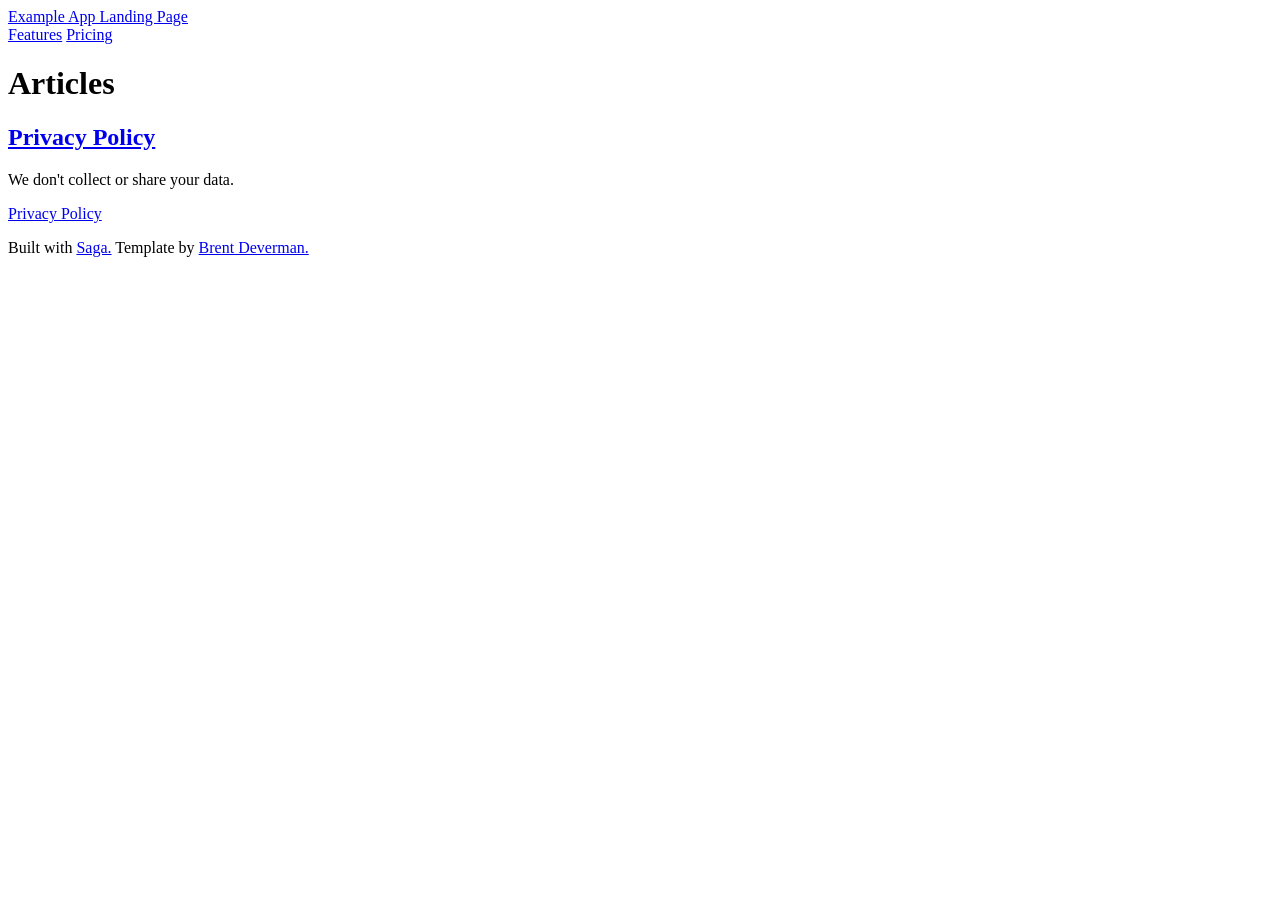
==== docs/articles/index.html @ fbeb9bec "Switch to using docs directory for github pages." ====
<html lang="en-US">
	<head>
		<meta charset="utf-8"/>
		<meta content="width=device-width, initial-scale=1" name="viewport"/>
		<title>
			Articles
		</title>
		<link href="/static/style-95035613.css" rel="stylesheet"/>
	</head>
	<body>
		<header>
			<nav>
				<a class="site-title" href="/">Example App Landing Page</a>
				<div class="nav-links">
					<a href="#features">Features</a>
					<a href="#pricing">Pricing</a>
				</div>
			</nav>
		</header>
		<main>
			<h1>
				Articles
			</h1>
			<div class="article-card">
				<h2>
					<a href="/articles/privacy-policy/">Privacy Policy</a>
				</h2>
				<p>
					We don&apos;t collect or share your data.
				</p>
			</div>
		</main>
		<footer>
			<nav>
				<div class="nav-links">
					<a href="/articles/privacy-policy">Privacy Policy</a>
				</div>
			</nav>
			<p>
				Built with 
				<a href="https://github.com/loopwerk/Saga">Saga.</a>
				Template by 
				<a href="http://www.deverman.org">Brent Deverman.</a>
			</p>
		</footer>
	</body>
</html>
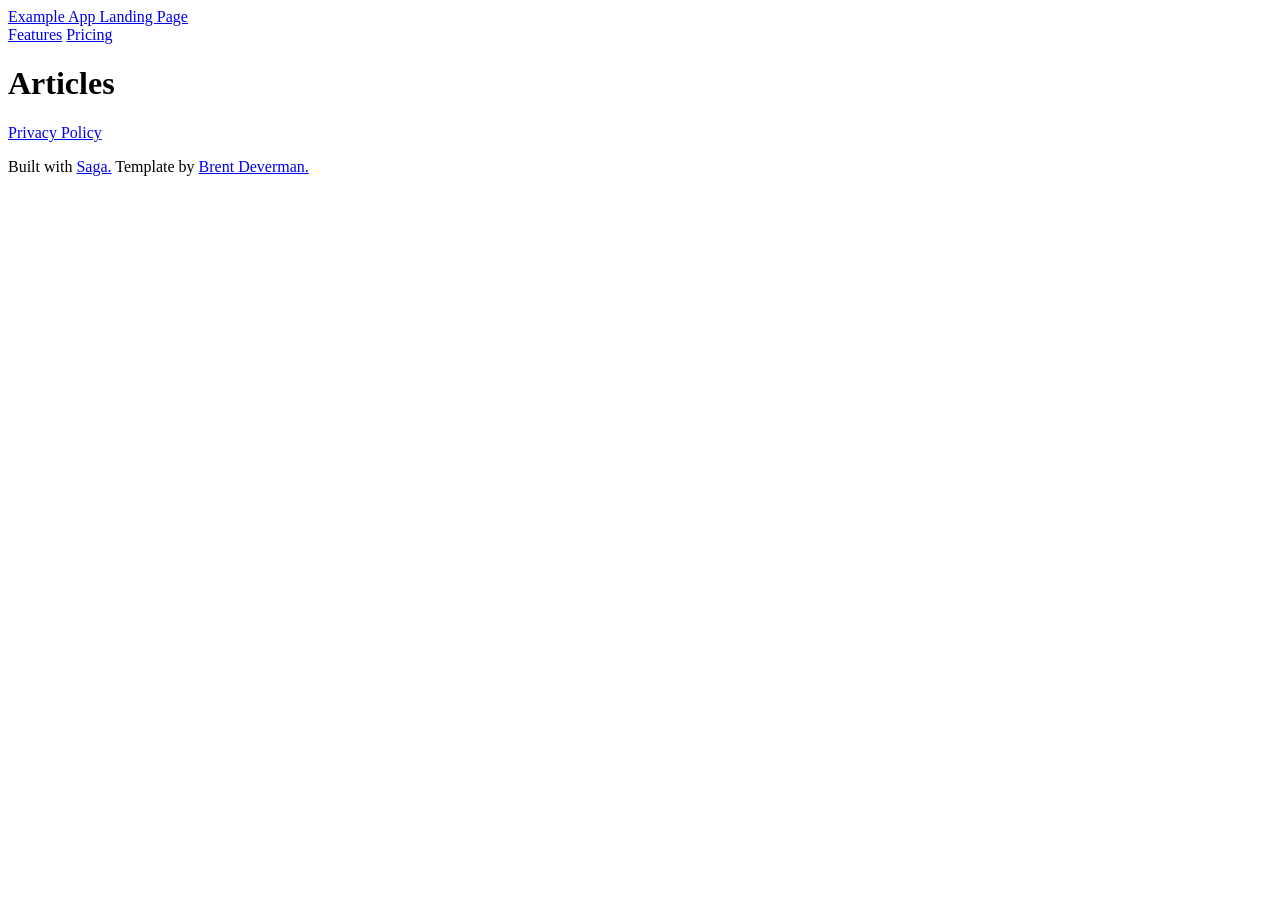
==== commit 612d7c00: "move privacy policy down a level" ====
--- a/docs/articles/index.html
+++ b/docs/articles/index.html
@@ -21,14 +21,6 @@
 			<h1>
 				Articles
 			</h1>
-			<div class="article-card">
-				<h2>
-					<a href="/articles/privacy-policy/">Privacy Policy</a>
-				</h2>
-				<p>
-					We don&apos;t collect or share your data.
-				</p>
-			</div>
 		</main>
 		<footer>
 			<nav>
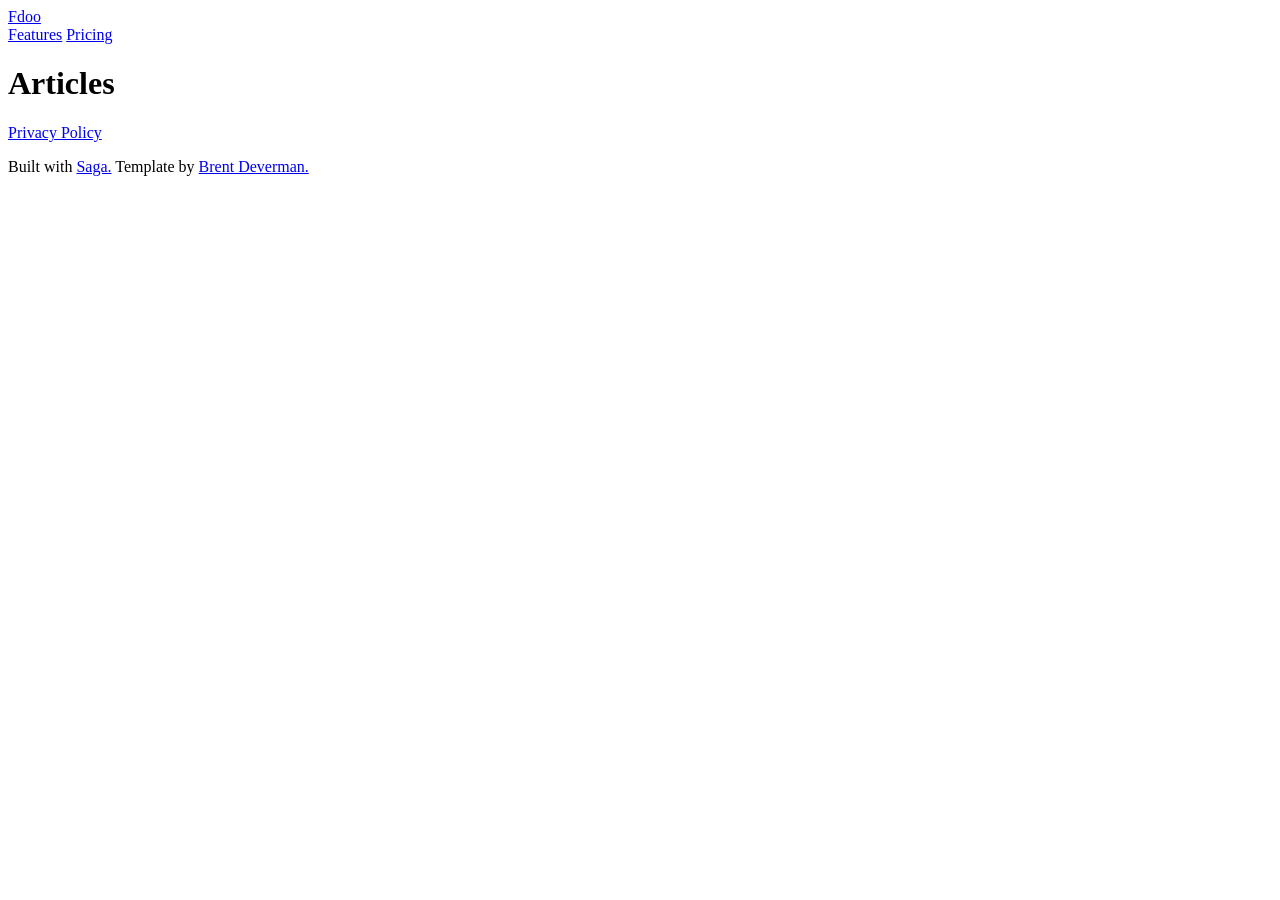
==== commit 886b2682: "Change home page and write 'authentic' privicy policy with AI" ====
--- a/docs/articles/index.html
+++ b/docs/articles/index.html
@@ -5,12 +5,12 @@
 		<title>
 			Articles
 		</title>
-		<link href="/static/style-95035613.css" rel="stylesheet"/>
+		<link href="/static/style.css" rel="stylesheet"/>
 	</head>
 	<body>
 		<header>
 			<nav>
-				<a class="site-title" href="/">Example App Landing Page</a>
+				<a class="site-title" href="/">Fdoo</a>
 				<div class="nav-links">
 					<a href="#features">Features</a>
 					<a href="#pricing">Pricing</a>
@@ -25,7 +25,7 @@
 		<footer>
 			<nav>
 				<div class="nav-links">
-					<a href="/articles/privacy-policy">Privacy Policy</a>
+					<a href="/privacy-policy">Privacy Policy</a>
 				</div>
 			</nav>
 			<p>
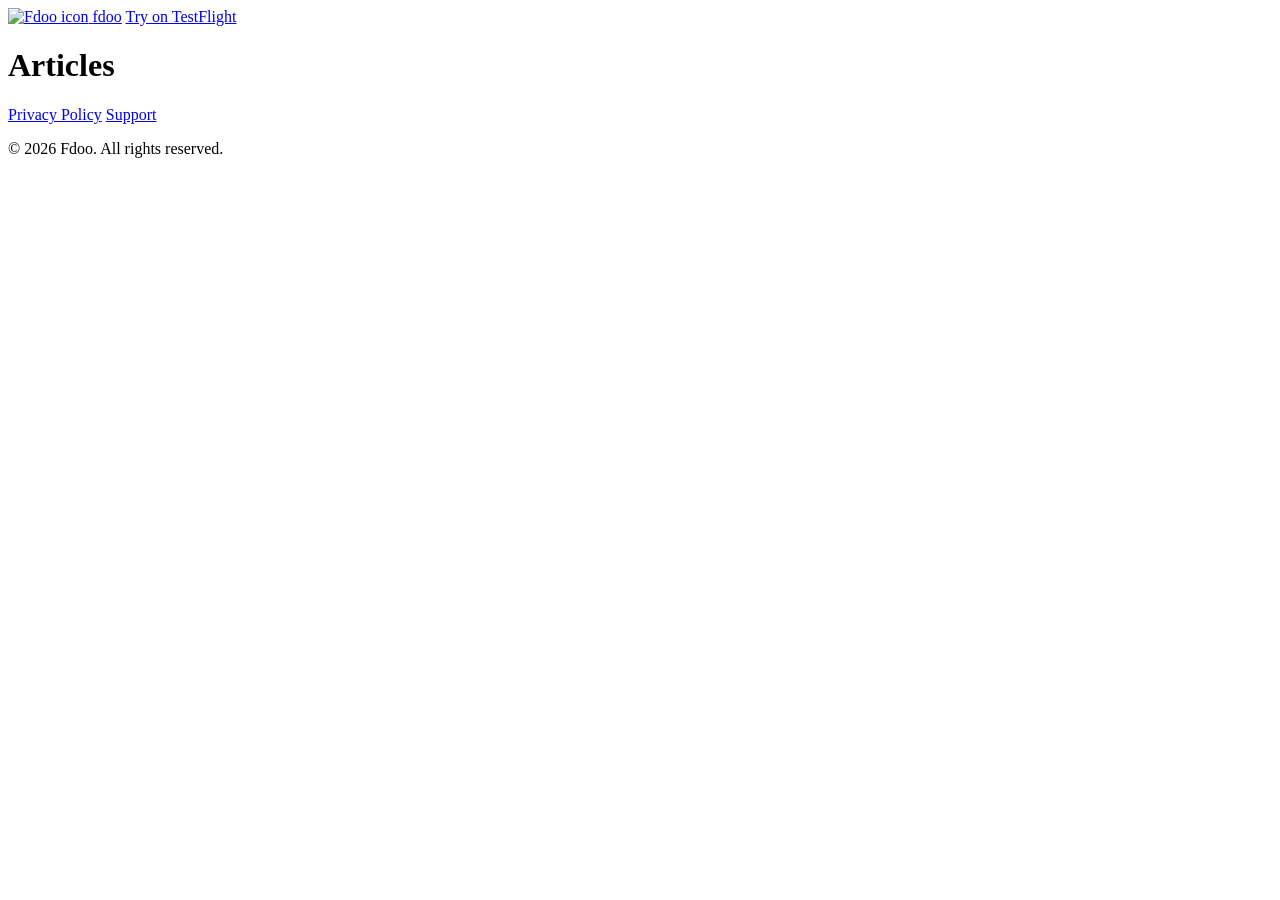
==== commit 7eecd343: "First draft of fdoo website" ====
--- a/docs/articles/index.html
+++ b/docs/articles/index.html
@@ -3,18 +3,25 @@
 		<meta charset="utf-8"/>
 		<meta content="width=device-width, initial-scale=1" name="viewport"/>
 		<title>
-			Articles
+			Articles — Fdoo
 		</title>
-		<link href="/static/style.css" rel="stylesheet"/>
+		<meta content="Fdoo translates restaurant menus in any language, flags dishes that match your diet, and gives you the cultural context to order like you know what you're doing." name="description"/>
+		<meta property="og:title" content="Articles — Fdoo">
+<meta property="og:description" content="Fdoo translates restaurant menus in any language, flags dishes that match your diet, and gives you the cultural context to order like you know what you're doing.">
+<meta property="og:type" content="website">
+<meta property="og:url" content="https://fdoo.app">
+<meta property="og:image" content="https://fdoo.app/static/assets/main_screen.png">
+<meta name="twitter:card" content="summary_large_image">
+		<link href="https://fonts.googleapis.com/css2?family=Borel&display=swap" rel="stylesheet"/>
+		<link href="/static/style-3cedd91d.css" rel="stylesheet"/>
+		<link href="/static/assets/fdooicon.svg" rel="icon" type="image/svg+xml"/>
 	</head>
 	<body>
-		<header>
-			<nav>
-				<a class="site-title" href="/">Fdoo</a>
-				<div class="nav-links">
-					<a href="#features">Features</a>
-					<a href="#pricing">Pricing</a>
-				</div>
+		<header class="site-header">
+			<nav class="nav-inner">
+				<a class="nav-brand" href="/"><img alt="Fdoo icon" class="nav-icon" src="/static/assets/fdooicon.svg"/>
+					<span class="nav-wordmark">fdoo</span></a>
+				<a class="nav-cta" href="https://testflight.apple.com/join/gcuFDKeB" rel="noopener" target="_blank">Try on TestFlight</a>
 			</nav>
 		</header>
 		<main>
@@ -22,18 +29,16 @@
 				Articles
 			</h1>
 		</main>
-		<footer>
-			<nav>
-				<div class="nav-links">
-					<a href="/privacy-policy">Privacy Policy</a>
-				</div>
-			</nav>
-			<p>
-				Built with 
-				<a href="https://github.com/loopwerk/Saga">Saga.</a>
-				Template by 
-				<a href="http://www.deverman.org">Brent Deverman.</a>
-			</p>
+		<footer class="site-footer">
+			<div class="footer-inner">
+				<nav class="footer-links">
+					<a href="/privacy-policy/">Privacy Policy</a>
+					<a href="mailto:brent@projops.io">Support</a>
+				</nav>
+				<p class="footer-copy">
+					© 2026 Fdoo. All rights reserved.
+				</p>
+			</div>
 		</footer>
 	</body>
 </html>
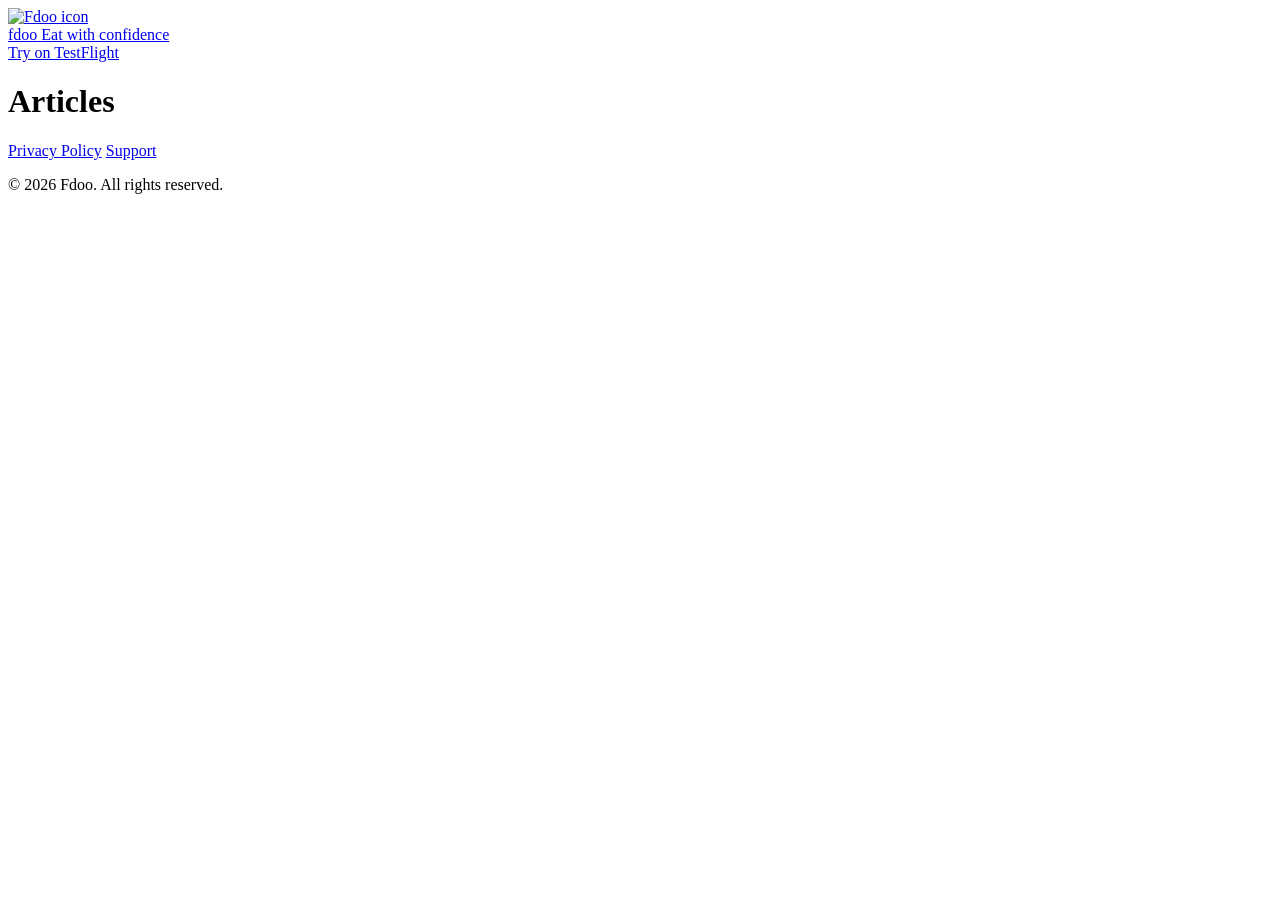
==== commit fd22eaf3: "Update profile photos, add tagline, and put more realistic languages." ====
--- a/docs/articles/index.html
+++ b/docs/articles/index.html
@@ -13,14 +13,17 @@
 <meta property="og:image" content="https://fdoo.app/static/assets/main_screen.png">
 <meta name="twitter:card" content="summary_large_image">
 		<link href="https://fonts.googleapis.com/css2?family=Borel&display=swap" rel="stylesheet"/>
-		<link href="/static/style-3cedd91d.css" rel="stylesheet"/>
+		<link href="/static/style.css" rel="stylesheet"/>
 		<link href="/static/assets/fdooicon.svg" rel="icon" type="image/svg+xml"/>
 	</head>
 	<body>
 		<header class="site-header">
 			<nav class="nav-inner">
 				<a class="nav-brand" href="/"><img alt="Fdoo icon" class="nav-icon" src="/static/assets/fdooicon.svg"/>
-					<span class="nav-wordmark">fdoo</span></a>
+					<div class="nav-brand-text">
+						<span class="nav-wordmark">fdoo</span>
+						<span class="nav-tagline">Eat with confidence</span>
+					</div></a>
 				<a class="nav-cta" href="https://testflight.apple.com/join/gcuFDKeB" rel="noopener" target="_blank">Try on TestFlight</a>
 			</nav>
 		</header>
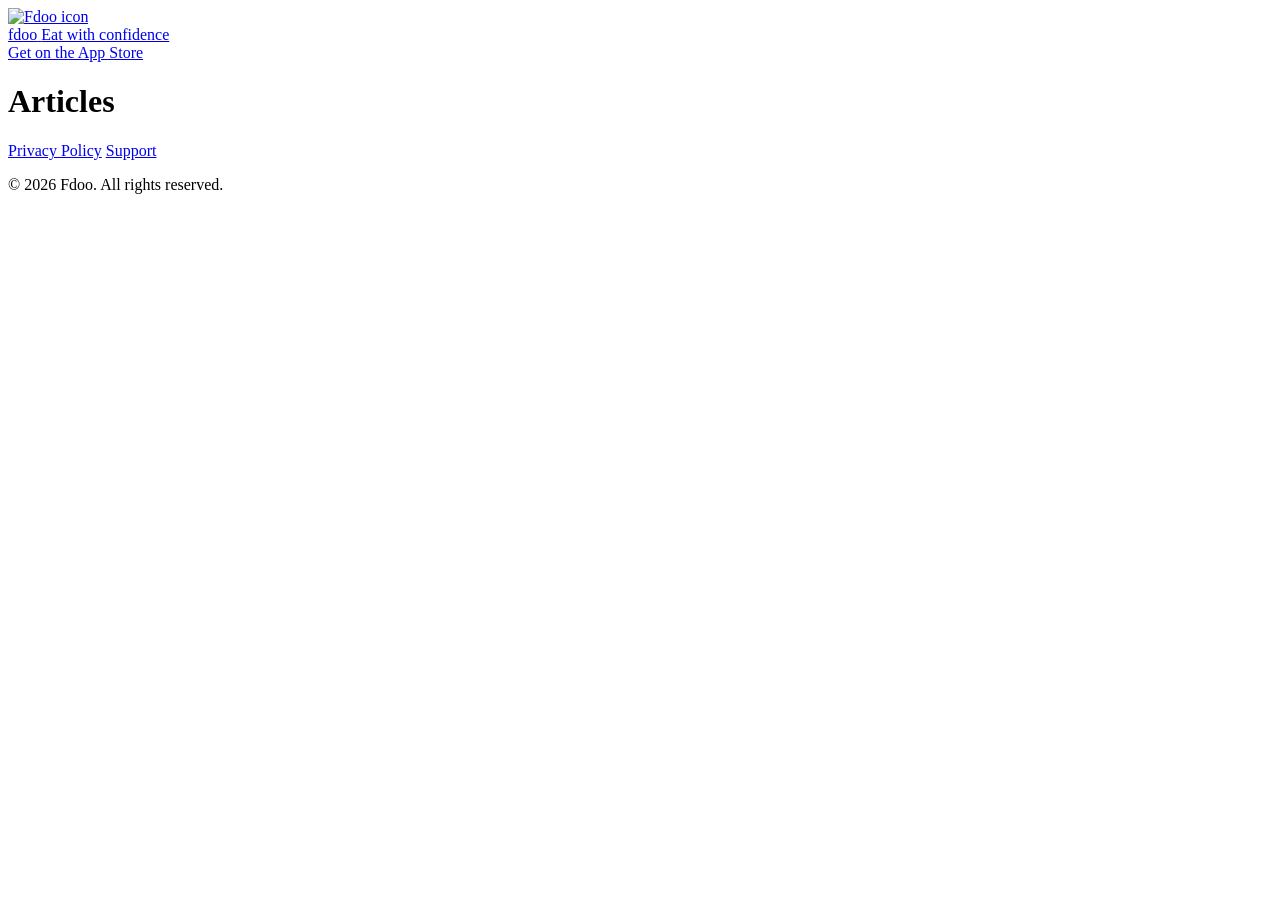
==== commit 9283b8a5: "update links from testflight to app store" ====
--- a/docs/articles/index.html
+++ b/docs/articles/index.html
@@ -12,8 +12,9 @@
 <meta property="og:url" content="https://fdoo.app">
 <meta property="og:image" content="https://fdoo.app/static/assets/main_screen.png">
 <meta name="twitter:card" content="summary_large_image">
+		<script src="https://cdn.telemetrydeck.com/websdk/telemetrydeck.min.js" data-app-id="4694AAB1-C682-4B55-8CCA-E73A0CE41B48"></script>
 		<link href="https://fonts.googleapis.com/css2?family=Borel&display=swap" rel="stylesheet"/>
-		<link href="/static/style.css" rel="stylesheet"/>
+		<link href="/static/style-3382512b.css" rel="stylesheet"/>
 		<link href="/static/assets/fdooicon.svg" rel="icon" type="image/svg+xml"/>
 	</head>
 	<body>
@@ -24,7 +25,7 @@
 						<span class="nav-wordmark">fdoo</span>
 						<span class="nav-tagline">Eat with confidence</span>
 					</div></a>
-				<a class="nav-cta" href="https://testflight.apple.com/join/gcuFDKeB" rel="noopener" target="_blank">Try on TestFlight</a>
+				<a class="nav-cta" href="https://apps.apple.com/us/app/fdoo-menu-translator/id6776904228" rel="noopener" target="_blank">Get on the App Store</a>
 			</nav>
 		</header>
 		<main>
